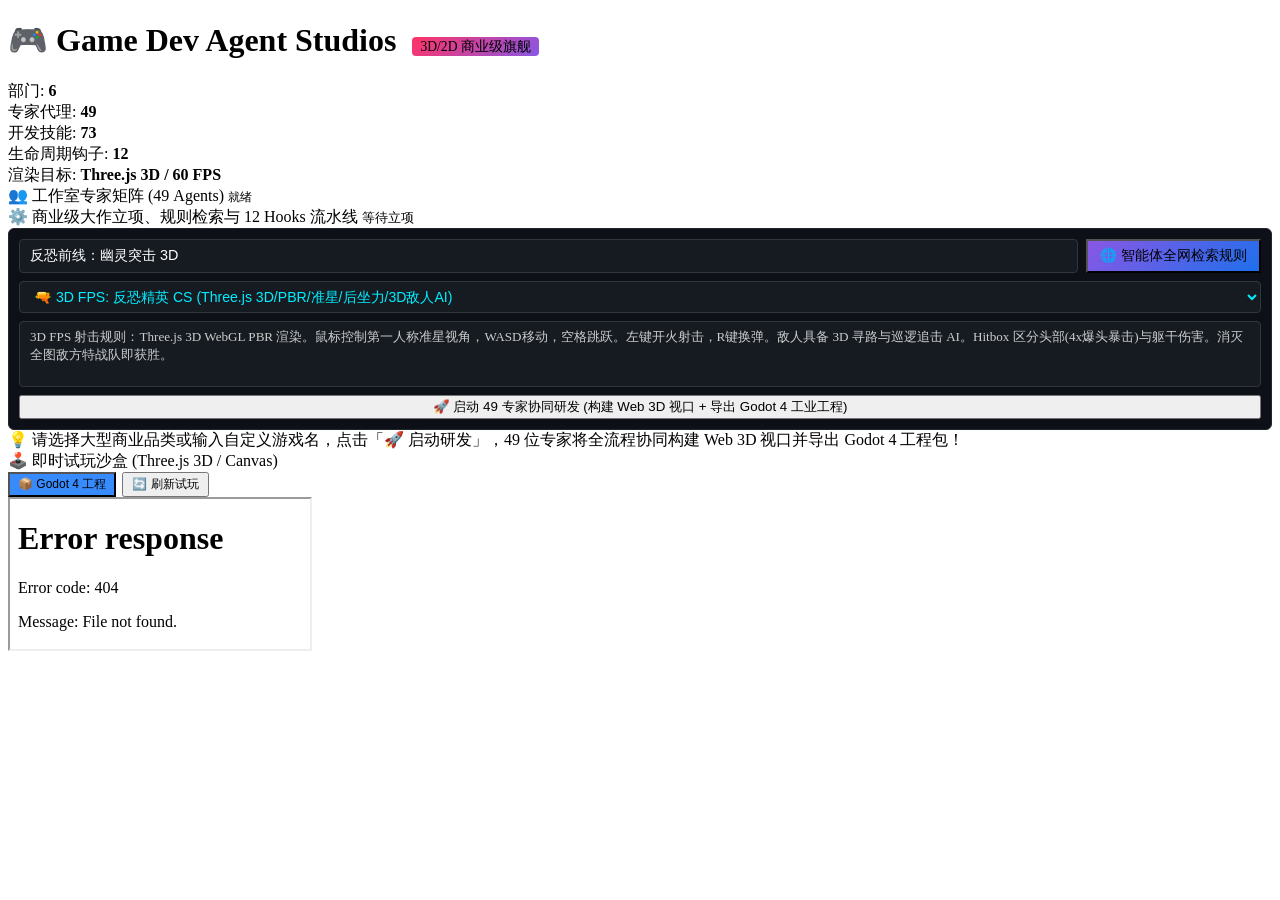
==== dashboard/index.html @ e54184c9 "feat(core): release clean game-dev agent platform (production code only)" ====
<!DOCTYPE html>
<html lang="zh-CN">
<head>
  <meta charset="UTF-8">
  <meta name="viewport" content="width=device-width, initial-scale=1.0">
  <title>🎮 Game Dev Agent Studios - 工业商业级多智能体游戏开发工作室</title>
  <link rel="stylesheet" href="/css/style.css">
</head>
<body>

  <header>
    <h1>🎮 Game Dev Agent Studios <span style="font-size:0.85rem; background:linear-gradient(135deg,#ff3366,#8957e5); padding:2px 8px; border-radius:4px; margin-left:8px; font-weight:normal;">3D/2D 商业级旗舰</span></h1>
    <div class="stats-bar">
      <div class="stat-chip">部门: <strong>6</strong></div>
      <div class="stat-chip">专家代理: <strong>49</strong></div>
      <div class="stat-chip">开发技能: <strong>73</strong></div>
      <div class="stat-chip">生命周期钩子: <strong>12</strong></div>
      <div class="stat-chip">渲染目标: <strong>Three.js 3D / 60 FPS</strong></div>
    </div>
  </header>

  <div class="layout-grid">
    <!-- 左侧：49 位专家智能体花名册 -->
    <div class="panel">
      <div class="panel-title">
        <span>👥 工作室专家矩阵 (49 Agents)</span>
        <span id="active-agent-count" style="font-size:0.75rem; color:var(--accent-cyan);">就绪</span>
      </div>
      <div class="agent-list" id="agent-list">
        <!-- JS 动态渲染 -->
      </div>
    </div>

    <!-- 中间：研发控制台与规则设定 -->
    <div class="panel control-area">
      <div class="panel-title">
        <span>⚙️ 商业级大作立项、规则检索与 12 Hooks 流水线</span>
        <span id="hook-stage-text" style="font-size:0.8rem; color:var(--accent-green);">等待立项</span>
      </div>
      <div class="progress-bar-container">
        <div class="progress-bar" id="progress-bar"></div>
      </div>

      <!-- 规则与玩法定制表单 -->
      <div style="display: flex; flex-direction: column; gap: 8px; background: #0d1117; padding: 10px; border-radius: 6px; border: 1px solid #21262d;">
        <div style="display: flex; gap: 8px;">
          <input type="text" id="game-title-input" value="反恐前线：幽灵突击 3D" placeholder="输入任意大型游戏 (如：CS、我的世界、梦幻西游、消消乐...)" style="flex: 1; background: #161b22; border: 1px solid #30363d; border-radius: 4px; padding: 6px 10px; color: #fff; font-size: 0.9rem;">
          <button class="btn" id="btn-research" style="background: linear-gradient(135deg, #8957e5, #1f6feb); font-size:0.85rem; padding:6px 12px; white-space:nowrap;">🌐 智能体全网检索规则</button>
        </div>
        <div style="display: flex; gap: 8px;">
          <select id="game-genre-select" style="flex: 1; background: #161b22; border: 1px solid #30363d; border-radius: 4px; padding: 6px 10px; color: #00eeff; font-size: 0.88rem;">
            <option value="cs">🔫 3D FPS: 反恐精英 CS (Three.js 3D/PBR/准星/后坐力/3D敌人AI)</option>
            <option value="我的世界">⛏️ 3D 沙盒: 我的世界 Minecraft (Three.js 3D/体素破坏与放置/跳跃重力)</option>
            <option value="梦幻西游">⚔️ 回合制 RPG: 梦幻西游 (3v3站位/横扫千军/三昧真火/暴击飘字)</option>
            <option value="开心消消乐">💎 关卡三消: 开心消消乐 (8x8宝石掉落/炸弹/魔力鸟/步数挑战)</option>
            <option value="象棋">♟️ 棋牌: 正统中国象棋 (楚河汉界/正统棋规/蹩马腿塞象眼)</option>
            <option value="斗地主">🎴 棋牌: 经典斗地主 (扑克/AI对战/压牌胜负)</option>
            <option value="扫雷">💣 益智: 经典扫雷 (网格/地雷/连锁展开)</option>
            <option value="2048">🔢 益智: 2048 (方块滑动/数字合并)</option>
            <option value="五子棋">⚪ 棋牌: 五子棋 (连珠胜负)</option>
            <option value="贪吃蛇">🐍 街机: 霓虹贪吃蛇 (身体生长)</option>
            <option value="打砖块">🧱 物理: 弹球打砖块 (反弹碰撞)</option>
            <option value="自定义新游戏">✨ 任意全新创意游戏 (智能体自主提炼规则与组装)</option>
          </select>
        </div>
        <textarea id="game-rules-input" placeholder="输入详细规则与玩法设定，或点击「🌐 智能体全网检索规则」由主策划自动生成..." style="height: 52px; background: #161b22; border: 1px solid #30363d; border-radius: 4px; padding: 6px 10px; color: #ccc; font-size: 0.82rem; resize: none; font-family: inherit;">3D FPS 射击规则：Three.js 3D WebGL PBR 渲染。鼠标控制第一人称准星视角，WASD移动，空格跳跃。左键开火射击，R键换弹。敌人具备 3D 寻路与巡逻追击 AI。Hitbox 区分头部(4x爆头暴击)与躯干伤害。消灭全图敌方特战队即获胜。</textarea>
        <button class="btn" id="btn-create">🚀 启动 49 专家协同研发 (构建 Web 3D 视口 + 导出 Godot 4 工业工程)</button>
      </div>

      <div class="log-box" id="log-box">
        <div class="log-entry highlight">💡 请选择大型商业品类或输入自定义游戏名，点击「🚀 启动研发」，49 位专家将全流程协同构建 Web 3D 视口并导出 Godot 4 工程包！</div>
      </div>
    </div>

    <!-- 右侧：即时运行与试玩沙盒 -->
    <div class="panel preview-area">
      <div class="panel-title">
        <span>🕹️ 即时试玩沙盒 (Three.js 3D / Canvas)</span>
        <div style="display:flex; gap:6px;">
          <button class="btn" style="padding: 2px 8px; font-size: 0.75rem; background:#388bfd;" onclick="alert('📦 Godot 4 工业级工程已就绪于 output/godot_project/，包含 project.godot、main.tscn 与 main.gd，可直接在 Godot 4 导入编译！')">📦 Godot 4 工程</button>
          <button class="btn" style="padding: 2px 8px; font-size: 0.75rem;" onclick="reloadGame()">🔄 刷新试玩</button>
        </div>
      </div>
      <iframe class="game-iframe" id="game-frame" src="/output/index.html"></iframe>
    </div>
  </div>

  <script src="/js/app.js"></script>
</body>
</html>
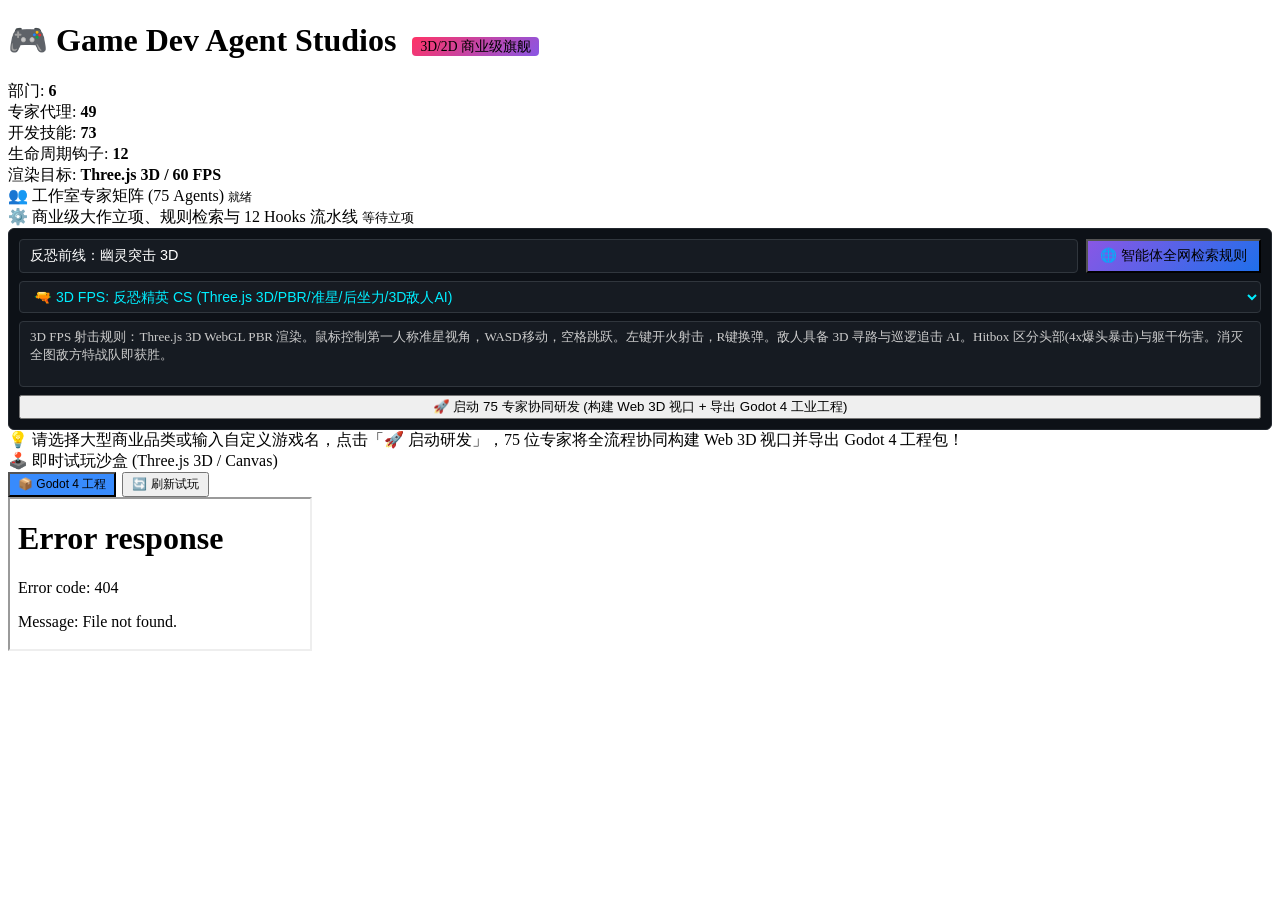
==== commit 475072cb: "chore: release v4.3.0 - industrial-grade upgrade, clean structure, and sync manual" ====
--- a/dashboard/index.html
+++ b/dashboard/index.html
@@ -3,6 +3,7 @@
 <head>
   <meta charset="UTF-8">
   <meta name="viewport" content="width=device-width, initial-scale=1.0">
+  <meta http-equiv="Content-Security-Policy" content="default-src 'self' 'unsafe-inline' data: blob:; script-src 'self' 'unsafe-inline'; style-src 'self' 'unsafe-inline';">
   <title>🎮 Game Dev Agent Studios - 工业商业级多智能体游戏开发工作室</title>
   <link rel="stylesheet" href="/css/style.css">
 </head>
@@ -20,10 +21,10 @@
   </header>
 
   <div class="layout-grid">
-    <!-- 左侧：49 位专家智能体花名册 -->
+    <!-- 左侧：75 位专家智能体花名册 -->
     <div class="panel">
       <div class="panel-title">
-        <span>👥 工作室专家矩阵 (49 Agents)</span>
+        <span>👥 工作室专家矩阵 (75 Agents)</span>
         <span id="active-agent-count" style="font-size:0.75rem; color:var(--accent-cyan);">就绪</span>
       </div>
       <div class="agent-list" id="agent-list">
@@ -64,11 +65,11 @@
           </select>
         </div>
         <textarea id="game-rules-input" placeholder="输入详细规则与玩法设定，或点击「🌐 智能体全网检索规则」由主策划自动生成..." style="height: 52px; background: #161b22; border: 1px solid #30363d; border-radius: 4px; padding: 6px 10px; color: #ccc; font-size: 0.82rem; resize: none; font-family: inherit;">3D FPS 射击规则：Three.js 3D WebGL PBR 渲染。鼠标控制第一人称准星视角，WASD移动，空格跳跃。左键开火射击，R键换弹。敌人具备 3D 寻路与巡逻追击 AI。Hitbox 区分头部(4x爆头暴击)与躯干伤害。消灭全图敌方特战队即获胜。</textarea>
-        <button class="btn" id="btn-create">🚀 启动 49 专家协同研发 (构建 Web 3D 视口 + 导出 Godot 4 工业工程)</button>
+        <button class="btn" id="btn-create">🚀 启动 75 专家协同研发 (构建 Web 3D 视口 + 导出 Godot 4 工业工程)</button>
       </div>
 
       <div class="log-box" id="log-box">
-        <div class="log-entry highlight">💡 请选择大型商业品类或输入自定义游戏名，点击「🚀 启动研发」，49 位专家将全流程协同构建 Web 3D 视口并导出 Godot 4 工程包！</div>
+        <div class="log-entry highlight">💡 请选择大型商业品类或输入自定义游戏名，点击「🚀 启动研发」，75 位专家将全流程协同构建 Web 3D 视口并导出 Godot 4 工程包！</div>
       </div>
     </div>
 
@@ -81,7 +82,7 @@
           <button class="btn" style="padding: 2px 8px; font-size: 0.75rem;" onclick="reloadGame()">🔄 刷新试玩</button>
         </div>
       </div>
-      <iframe class="game-iframe" id="game-frame" src="/output/index.html"></iframe>
+      <iframe class="game-iframe" id="game-frame" src="/output/index.html" sandbox="allow-scripts allow-same-origin allow-pointer-lock allow-forms"></iframe>
     </div>
   </div>
 
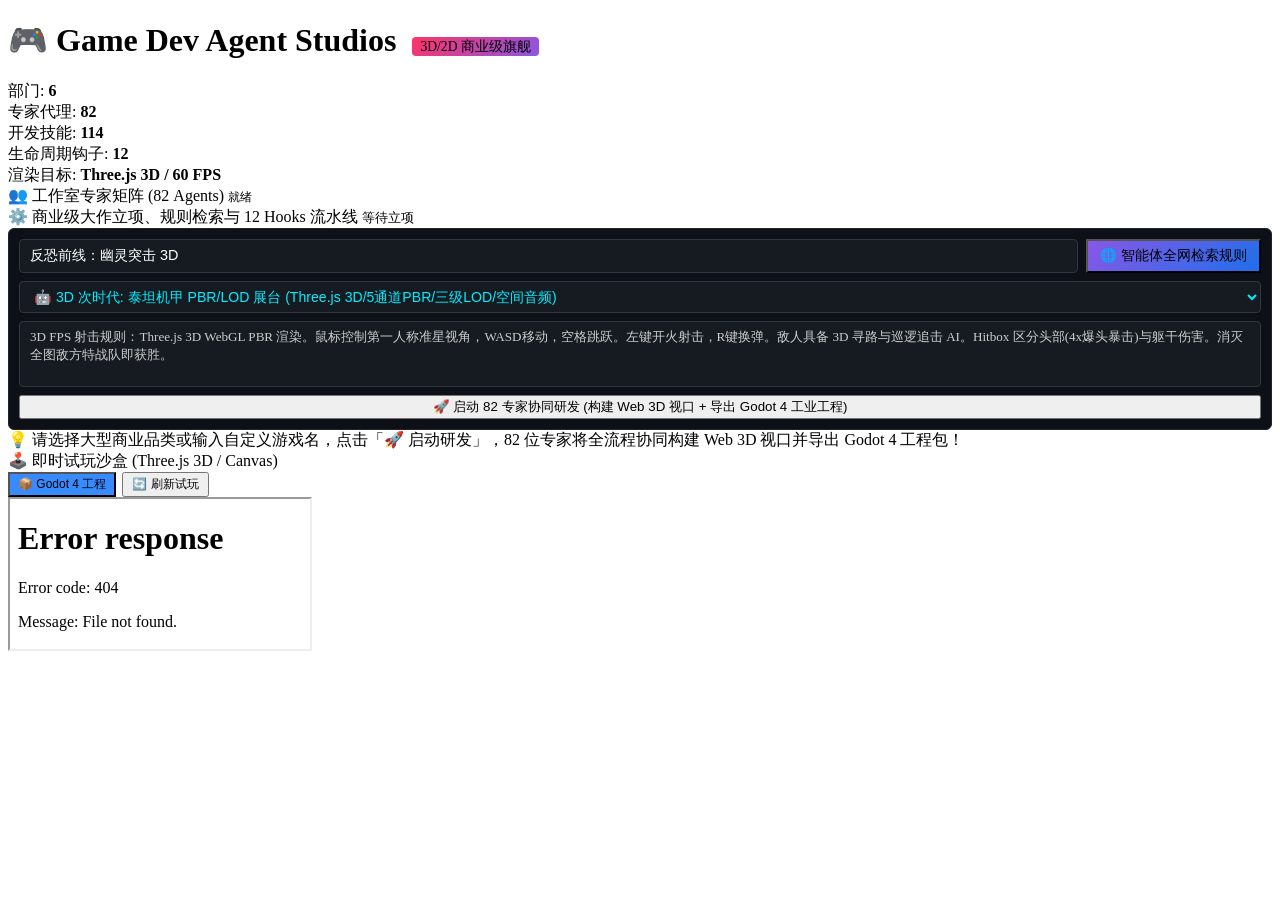
==== commit 4792f4b9: "feat: complete 3d art team upgrade and next-gen pipeline integration (82 agents, 114 skills)" ====
--- a/dashboard/index.html
+++ b/dashboard/index.html
@@ -13,18 +13,18 @@
     <h1>🎮 Game Dev Agent Studios <span style="font-size:0.85rem; background:linear-gradient(135deg,#ff3366,#8957e5); padding:2px 8px; border-radius:4px; margin-left:8px; font-weight:normal;">3D/2D 商业级旗舰</span></h1>
     <div class="stats-bar">
       <div class="stat-chip">部门: <strong>6</strong></div>
-      <div class="stat-chip">专家代理: <strong>49</strong></div>
-      <div class="stat-chip">开发技能: <strong>73</strong></div>
+      <div class="stat-chip">专家代理: <strong>82</strong></div>
+      <div class="stat-chip">开发技能: <strong>114</strong></div>
       <div class="stat-chip">生命周期钩子: <strong>12</strong></div>
       <div class="stat-chip">渲染目标: <strong>Three.js 3D / 60 FPS</strong></div>
     </div>
   </header>
 
   <div class="layout-grid">
-    <!-- 左侧：75 位专家智能体花名册 -->
+    <!-- 左侧：82 位专家智能体花名册 -->
     <div class="panel">
       <div class="panel-title">
-        <span>👥 工作室专家矩阵 (75 Agents)</span>
+        <span>👥 工作室专家矩阵 (82 Agents)</span>
         <span id="active-agent-count" style="font-size:0.75rem; color:var(--accent-cyan);">就绪</span>
       </div>
       <div class="agent-list" id="agent-list">
@@ -50,6 +50,7 @@
         </div>
         <div style="display: flex; gap: 8px;">
           <select id="game-genre-select" style="flex: 1; background: #161b22; border: 1px solid #30363d; border-radius: 4px; padding: 6px 10px; color: #00eeff; font-size: 0.88rem;">
+            <option value="3D次时代">🤖 3D 次时代: 泰坦机甲 PBR/LOD 展台 (Three.js 3D/5通道PBR/三级LOD/空间音频)</option>
             <option value="cs">🔫 3D FPS: 反恐精英 CS (Three.js 3D/PBR/准星/后坐力/3D敌人AI)</option>
             <option value="我的世界">⛏️ 3D 沙盒: 我的世界 Minecraft (Three.js 3D/体素破坏与放置/跳跃重力)</option>
             <option value="梦幻西游">⚔️ 回合制 RPG: 梦幻西游 (3v3站位/横扫千军/三昧真火/暴击飘字)</option>
@@ -65,11 +66,11 @@
           </select>
         </div>
         <textarea id="game-rules-input" placeholder="输入详细规则与玩法设定，或点击「🌐 智能体全网检索规则」由主策划自动生成..." style="height: 52px; background: #161b22; border: 1px solid #30363d; border-radius: 4px; padding: 6px 10px; color: #ccc; font-size: 0.82rem; resize: none; font-family: inherit;">3D FPS 射击规则：Three.js 3D WebGL PBR 渲染。鼠标控制第一人称准星视角，WASD移动，空格跳跃。左键开火射击，R键换弹。敌人具备 3D 寻路与巡逻追击 AI。Hitbox 区分头部(4x爆头暴击)与躯干伤害。消灭全图敌方特战队即获胜。</textarea>
-        <button class="btn" id="btn-create">🚀 启动 75 专家协同研发 (构建 Web 3D 视口 + 导出 Godot 4 工业工程)</button>
+        <button class="btn" id="btn-create">🚀 启动 82 专家协同研发 (构建 Web 3D 视口 + 导出 Godot 4 工业工程)</button>
       </div>
 
       <div class="log-box" id="log-box">
-        <div class="log-entry highlight">💡 请选择大型商业品类或输入自定义游戏名，点击「🚀 启动研发」，75 位专家将全流程协同构建 Web 3D 视口并导出 Godot 4 工程包！</div>
+        <div class="log-entry highlight">💡 请选择大型商业品类或输入自定义游戏名，点击「🚀 启动研发」，82 位专家将全流程协同构建 Web 3D 视口并导出 Godot 4 工程包！</div>
       </div>
     </div>
 
@@ -78,7 +79,7 @@
       <div class="panel-title">
         <span>🕹️ 即时试玩沙盒 (Three.js 3D / Canvas)</span>
         <div style="display:flex; gap:6px;">
-          <button class="btn" style="padding: 2px 8px; font-size: 0.75rem; background:#388bfd;" onclick="alert('📦 Godot 4 工业级工程已就绪于 output/godot_project/，包含 project.godot、main.tscn 与 main.gd，可直接在 Godot 4 导入编译！')">📦 Godot 4 工程</button>
+          <button class="btn" style="padding: 2px 8px; font-size: 0.75rem; background:#388bfd;" onclick="showDashboardToast('📦 Godot 4 工业级工程已就绪于 output/godot_project/，包含 project.godot、main.tscn 与 main.gd，可直接在 Godot 4 导入编译！')">📦 Godot 4 工程</button>
           <button class="btn" style="padding: 2px 8px; font-size: 0.75rem;" onclick="reloadGame()">🔄 刷新试玩</button>
         </div>
       </div>
@@ -86,6 +87,9 @@
     </div>
   </div>
 
+  <!-- 全局轻量非阻塞 Toast 提示框 -->
+  <div id="dashboard-toast" class="dashboard-toast"></div>
+
   <script src="/js/app.js"></script>
 </body>
 </html>
